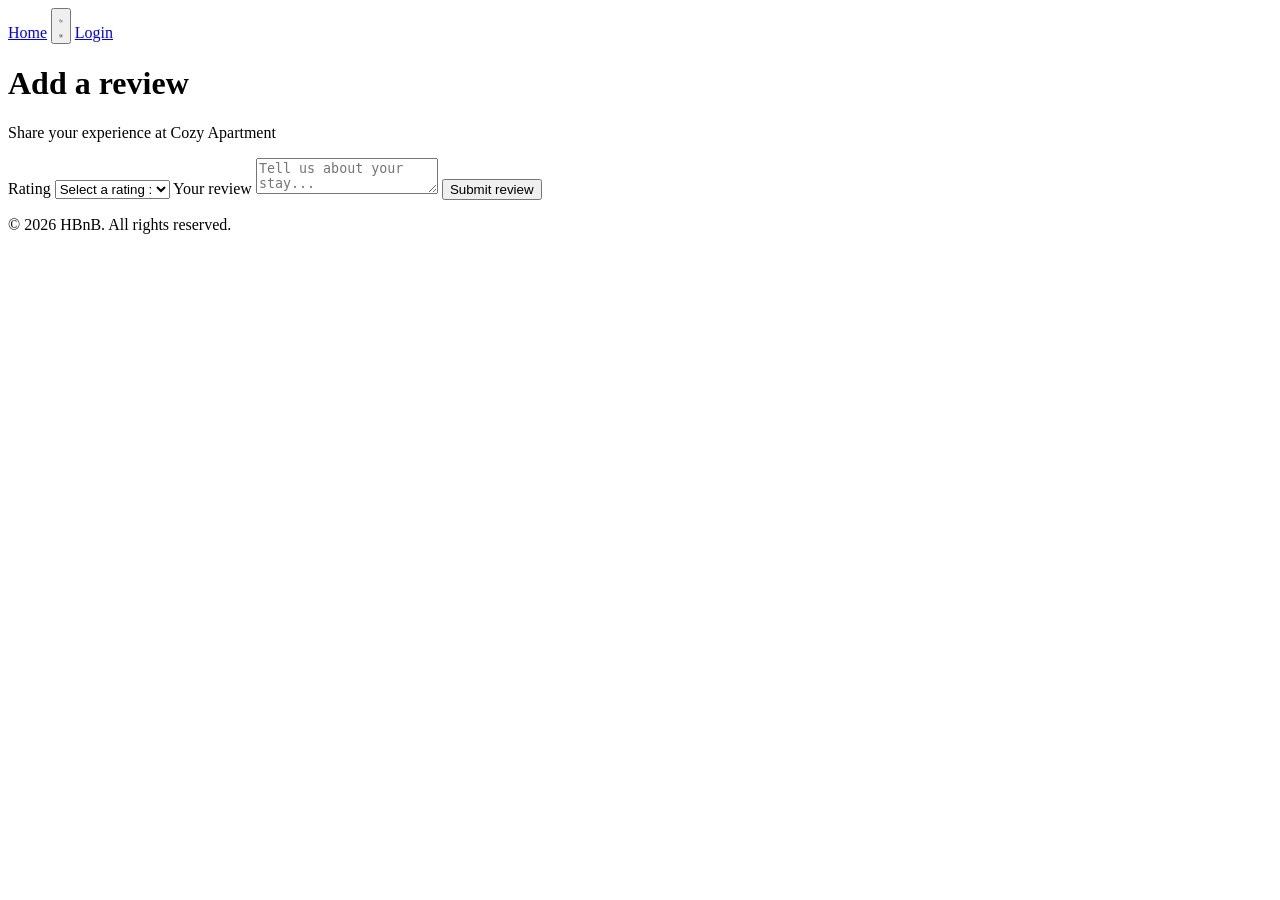
==== part4/add_review.html @ 9677f59d "create login, index, review and places files" ====
<!DOCTYPE html>
<html lang="en" data-theme="light">
<head>
  <meta charset="UTF-8">
  <meta name="viewport" content="width=device-width, initial-scale=1.0">
  <title>HBnB - Add Review</title>
  <link rel="icon" href="icon.png" type="image/png">
  <link rel="stylesheet" href="styles.css">
</head>
<body>

  <header>
    <a href="index.html" aria-label="HBnB Home">
      <img src="logo.png" alt="HBnB logo" class="logo" onerror="this.style.display='none'">
    </a>
    <nav>
      <a href="index.html">Home</a>
      <button class="theme-toggle" id="theme-toggle" aria-label="Toggle dark mode" title="Toggle dark/light mode">
        <svg id="icon-moon" xmlns="http://www.w3.org/2000/svg" viewBox="0 0 24 24" fill="none" stroke="currentColor" stroke-width="2" stroke-linecap="round" stroke-linejoin="round"><path d="M21 12.79A9 9 0 1 1 11.21 3 7 7 0 0 0 21 12.79z"/></svg>
        <svg id="icon-sun" class="icon-hidden" xmlns="http://www.w3.org/2000/svg" viewBox="0 0 24 24" fill="none" stroke="currentColor" stroke-width="2" stroke-linecap="round" stroke-linejoin="round"><circle cx="12" cy="12" r="5"/><line x1="12" y1="1" x2="12" y2="3"/><line x1="12" y1="21" x2="12" y2="23"/><line x1="4.22" y1="4.22" x2="5.64" y2="5.64"/><line x1="18.36" y1="18.36" x2="19.78" y2="19.78"/><line x1="1" y1="12" x2="3" y2="12"/><line x1="21" y1="12" x2="23" y2="12"/><line x1="4.22" y1="19.78" x2="5.64" y2="18.36"/><line x1="18.36" y1="5.64" x2="19.78" y2="4.22"/></svg>
      </button>
      <a href="login.html" class="login-button">Login</a>
    </nav>
  </header>

  <div class="form-wrapper">
    <div class="form-card">
      <h1>Add a review</h1>
      <p class="subtitle">Share your experience at Cozy Apartment</p>

      <form action="#" method="POST" id="review-form">
        <label for="rating">Rating</label>
        <select class="form-input" id="rating" name="rating" required>
          <option value=""disabled selected>Select a rating : </option>
          <option value="5">5 - Excellent</option>
          <option value="4">4 - Very good</option>
          <option value="3">3 - Good</option>
          <option value="2">2 - Fair</option>
          <option value="1">1 - Poor</option>
        </select>

        <label for="review">Your review</label>
        <textarea id="review" name="review" placeholder="Tell us about your stay..." required></textarea>

        <button type="submit">Submit review</button>
      </form>
    </div>
  </div>

  <footer>
    <p>&copy; 2026 HBnB. All rights reserved.</p>
  </footer>

  <script src="theme.js"></script>
</body>
</html>
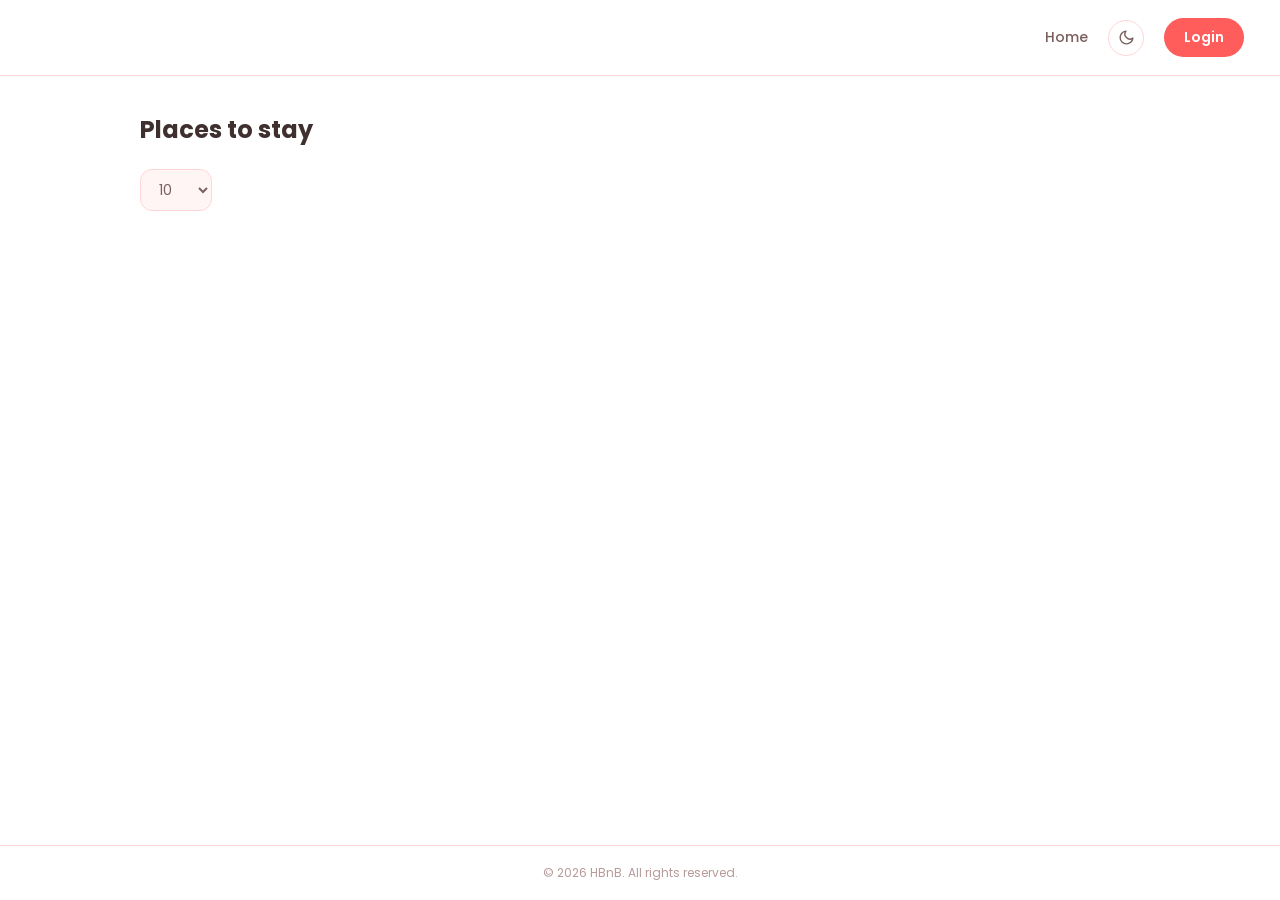
==== commit e57ccd45: "modify" ====
--- a/part4/add_review.html
+++ b/part4/add_review.html
@@ -1,5 +1,6 @@
 <!DOCTYPE html>
 <html lang="en" data-theme="light">
+
 <head>
   <meta charset="UTF-8">
   <meta name="viewport" content="width=device-width, initial-scale=1.0">
@@ -7,31 +8,97 @@
   <link rel="icon" href="icon.png" type="image/png">
   <link rel="stylesheet" href="styles.css">
 </head>
+
 <body>
 
   <header>
     <a href="index.html" aria-label="HBnB Home">
-      <img src="logo.png" alt="HBnB logo" class="logo" onerror="this.style.display='none'">
+      <img
+        src="logo.png"
+        alt="HBnB logo"
+        class="logo"
+        onerror="this.style.display='none'"
+      >
     </a>
+
     <nav>
       <a href="index.html">Home</a>
-      <button class="theme-toggle" id="theme-toggle" aria-label="Toggle dark mode" title="Toggle dark/light mode">
-        <svg id="icon-moon" xmlns="http://www.w3.org/2000/svg" viewBox="0 0 24 24" fill="none" stroke="currentColor" stroke-width="2" stroke-linecap="round" stroke-linejoin="round"><path d="M21 12.79A9 9 0 1 1 11.21 3 7 7 0 0 0 21 12.79z"/></svg>
-        <svg id="icon-sun" class="icon-hidden" xmlns="http://www.w3.org/2000/svg" viewBox="0 0 24 24" fill="none" stroke="currentColor" stroke-width="2" stroke-linecap="round" stroke-linejoin="round"><circle cx="12" cy="12" r="5"/><line x1="12" y1="1" x2="12" y2="3"/><line x1="12" y1="21" x2="12" y2="23"/><line x1="4.22" y1="4.22" x2="5.64" y2="5.64"/><line x1="18.36" y1="18.36" x2="19.78" y2="19.78"/><line x1="1" y1="12" x2="3" y2="12"/><line x1="21" y1="12" x2="23" y2="12"/><line x1="4.22" y1="19.78" x2="5.64" y2="18.36"/><line x1="18.36" y1="5.64" x2="19.78" y2="4.22"/></svg>
+
+      <button
+        class="theme-toggle"
+        id="theme-toggle"
+        aria-label="Toggle dark mode"
+        title="Toggle dark/light mode"
+      >
+        <svg
+          id="icon-moon"
+          xmlns="http://www.w3.org/2000/svg"
+          viewBox="0 0 24 24"
+          fill="none"
+          stroke="currentColor"
+          stroke-width="2"
+          stroke-linecap="round"
+          stroke-linejoin="round"
+        >
+          <path d="M21 12.79A9 9 0 1 1 11.21 3 7 7 0 0 0 21 12.79z"/>
+        </svg>
+
+        <svg
+          id="icon-sun"
+          class="icon-hidden"
+          xmlns="http://www.w3.org/2000/svg"
+          viewBox="0 0 24 24"
+          fill="none"
+          stroke="currentColor"
+          stroke-width="2"
+          stroke-linecap="round"
+          stroke-linejoin="round"
+        >
+          <circle cx="12" cy="12" r="5"/>
+          <line x1="12" y1="1" x2="12" y2="3"/>
+          <line x1="12" y1="21" x2="12" y2="23"/>
+          <line x1="4.22" y1="4.22" x2="5.64" y2="5.64"/>
+          <line x1="18.36" y1="18.36" x2="19.78" y2="19.78"/>
+          <line x1="1" y1="12" x2="3" y2="12"/>
+          <line x1="21" y1="12" x2="23" y2="12"/>
+          <line x1="4.22" y1="19.78" x2="5.64" y2="18.36"/>
+          <line x1="18.36" y1="5.64" x2="19.78" y2="4.22"/>
+        </svg>
       </button>
+
       <a href="login.html" class="login-button">Login</a>
     </nav>
   </header>
 
   <div class="form-wrapper">
     <div class="form-card">
+
       <h1>Add a review</h1>
-      <p class="subtitle">Share your experience at Cozy Apartment</p>
+
+      <p class="subtitle" id="review-subtitle">
+        Share your experience at Cozy Apartment
+      </p>
+
+      <div
+        id="review-message"
+        class="review-message"
+        style="display: none;"
+        role="alert"
+      ></div>
 
       <form action="#" method="POST" id="review-form">
+
         <label for="rating">Rating</label>
-        <select class="form-input" id="rating" name="rating" required>
-          <option value=""disabled selected>Select a rating : </option>
+
+        <select
+          class="form-input"
+          id="rating"
+          name="rating"
+          required
+        >
+          <option value="" disabled selected>
+            Select a rating:
+          </option>
           <option value="5">5 - Excellent</option>
           <option value="4">4 - Very good</option>
           <option value="3">3 - Good</option>
@@ -40,10 +107,20 @@
         </select>
 
         <label for="review">Your review</label>
-        <textarea id="review" name="review" placeholder="Tell us about your stay..." required></textarea>
 
-        <button type="submit">Submit review</button>
+        <textarea
+          id="review"
+          name="review"
+          placeholder="Tell us about your stay..."
+          required
+        ></textarea>
+
+        <button type="submit">
+          Submit review
+        </button>
+
       </form>
+
     </div>
   </div>
 
@@ -52,5 +129,8 @@
   </footer>
 
   <script src="theme.js"></script>
+  <script src="scripts.js"></script>
+
 </body>
+
 </html>
--- a/part4/styles.css
+++ b/part4/styles.css
@@ -0,0 +1,459 @@
+/* ============================================================
+   HBnB — styles.css
+   Shared styles for all pages 
+   ============================================================ */
+
+@import url('https://fonts.googleapis.com/css2?family=Poppins:wght@400;500;600;700&display=swap');
+
+:root,
+[data-theme="light"] {
+  --bg: #ffffff;
+  --surface: #ffffff;
+  --surface-soft: #fff5f5;
+  --border: #ffd6d6;
+  --border-strong: #ff6b6b;
+  --text: #3f2f2f;
+  --text-secondary: #7a5f5f;
+  --text-muted: #b89a9a;
+  --primary: #ff5c5c;
+  --primary-hover: #e64545;
+  --primary-soft: #ffe5e5;
+  --shadow: 0 8px 24px rgba(255, 92, 92, 0.15);
+  --shadow-soft: 0 6px 18px rgba(255, 92, 92, 0.12);
+}
+
+[data-theme="dark"] {
+  --bg: #201717;
+  --surface: #2b1e1e;
+  --surface-soft: #332222;
+  --border: #4a3232;
+  --border-strong: #ff6b6b;
+  --text: #f5eaea;
+  --text-secondary: #cbb0b0;
+  --text-muted: #937575;
+  --primary: #ff6b6b;
+  --primary-hover: #ff5252;
+  --primary-soft: #3d2626;
+  --shadow: 0 8px 24px rgba(0, 0, 0, 0.35);
+  --shadow-soft: 0 6px 18px rgba(0, 0, 0, 0.3);
+}
+
+* {
+  box-sizing: border-box;
+  margin: 0;
+  padding: 0;
+  font-family: 'Poppins', sans-serif;
+}
+
+body {
+  background-color: var(--bg);
+  color: var(--text);
+  min-height: 100vh;
+  display: flex;
+  flex-direction: column;
+  transition: background-color 0.25s, color 0.25s;
+}
+
+/* ── Header ── */
+header {
+  display: flex;
+  justify-content: space-between;
+  align-items: center;
+  padding: 18px 36px;
+  background-color: var(--surface);
+  border-bottom: 1px solid var(--border);
+  transition: background-color 0.25s, border-color 0.25s;
+}
+
+.logo {
+  height: 40px;
+}
+
+nav {
+  display: flex;
+  align-items: center;
+  gap: 6px;
+}
+
+nav a {
+  margin-left: 14px;
+  text-decoration: none;
+  color: var(--text-secondary);
+  font-size: 14px;
+  font-weight: 500;
+  display: flex;
+  align-items: center;
+  gap: 6px;
+}
+
+.login-button {
+  background-color: var(--primary);
+  color: white !important;
+  padding: 9px 20px;
+  border-radius: 24px;
+  font-size: 14px;
+  font-weight: 600;
+  transition: background-color 0.2s;
+}
+
+.login-button:hover {
+  background-color: var(--primary-hover);
+}
+
+/* Theme toggle button */
+.theme-toggle {
+  background: none;
+  border: 1.5px solid var(--border);
+  border-radius: 50%;
+  width: 36px;
+  height: 36px;
+  display: flex;
+  align-items: center;
+  justify-content: center;
+  cursor: pointer;
+  color: var(--text-secondary);
+  margin-left: 14px;
+  transition: background-color 0.2s, border-color 0.2s;
+}
+
+.theme-toggle:hover {
+  background-color: var(--primary-soft);
+  border-color: var(--primary);
+}
+
+.theme-toggle svg {
+  width: 17px;
+  height: 17px;
+}
+
+.icon-hidden {
+  display: none;
+}
+
+/* ── Main / layout ── */
+main {
+  flex: 1;
+  padding: 36px;
+  width: 100%;
+}
+
+main h1 {
+  font-size: 24px;
+  font-weight: 700;
+  margin-bottom: 22px;
+  color: var(--text);
+}
+
+/* ── Filter bar ── */
+.filter-bar {
+  margin-bottom: 22px;
+}
+
+.filter-bar select {
+  padding: 9px 14px;
+  border: 1.5px solid var(--border);
+  border-radius: 12px;
+  font-size: 14px;
+  font-family: 'Poppins', sans-serif;
+  background: var(--surface-soft);
+  color: var(--text-secondary);
+}
+
+/* ── Places grid ── */
+.places-list {
+  display: grid;
+  grid-template-columns: repeat(auto-fill, minmax(220px, 1fr));
+  gap: 4px;
+  max-width: 1000px;
+  margin: 0 auto;
+}
+
+.place-card {
+  background: var(--surface);
+  margin: 20px;
+  padding: 10px;
+  border: 1px solid var(--border);
+  border-radius: 10px;
+  box-shadow: var(--shadow-soft);
+  display: flex;
+  flex-direction: column;
+  transition: background-color 0.25s, border-color 0.25s, transform 0.15s;
+}
+
+.place-card:hover {
+  transform: translateY(-2px);
+}
+
+.place-card img {
+  width: 100%;
+  height: 130px;
+  object-fit: cover;
+  border-radius: 8px;
+  margin-bottom: 12px;
+  background-color: var(--primary-soft);
+}
+
+.place-card h3 {
+  font-size: 16px;
+  font-weight: 600;
+  margin-bottom: 6px;
+  color: var(--text);
+}
+
+.place-card .price {
+  font-size: 14px;
+  color: var(--primary-hover);
+  font-weight: 600;
+  margin-bottom: 14px;
+}
+
+.details-button {
+  margin-top: auto;
+  background-color: var(--primary);
+  color: white;
+  border: none;
+  padding: 9px 14px;
+  border-radius: 10px;
+  font-size: 13px;
+  font-weight: 600;
+  cursor: pointer;
+  text-decoration: none;
+  text-align: center;
+  transition: background-color 0.2s;
+}
+
+.details-button:hover {
+  background-color: var(--primary-hover);
+}
+
+/* ── Login / Add Review forms ── */
+.form-wrapper {
+  flex: 1;
+  display: flex;
+  align-items: center;
+  justify-content: center;
+  padding: 40px 20px;
+}
+
+.form-card {
+  background: var(--surface);
+  padding: 40px;
+  border: 1px solid var(--border);
+  border-radius: 18px;
+  margin: 20px;
+  width: 100%;
+  max-width: 400px;
+  box-shadow: var(--shadow);
+  transition: background-color 0.25s, border-color 0.25s;
+}
+
+.form-card h1 {
+  font-size: 24px;
+  font-weight: 700;
+  margin-bottom: 6px;
+  color: var(--text);
+}
+
+.form-card p.subtitle {
+  font-size: 13px;
+  color: var(--text-muted);
+  margin-bottom: 26px;
+}
+
+label {
+  display: block;
+  font-size: 13px;
+  font-weight: 600;
+  color: var(--text-secondary);
+  margin-bottom: 6px;
+  margin-top: 18px;
+}
+
+input, textarea, select.form-input {
+  width: 100%;
+  padding: 11px 14px;
+  border: 1.5px solid var(--border);
+  border-radius: 12px;
+  font-size: 14px;
+  font-family: 'Poppins', sans-serif;
+  background-color: var(--surface-soft);
+  color: var(--text);
+}
+
+textarea {
+  resize: vertical;
+  min-height: 100px;
+}
+
+input:focus, textarea:focus, select.form-input:focus {
+  outline: none;
+  border-color: var(--primary);
+}
+
+button[type="submit"] {
+  width: 100%;
+  margin-top: 26px;
+  padding: 13px;
+  background-color: var(--primary);
+  color: white;
+  border: none;
+  border-radius: 12px;
+  font-size: 15px;
+  font-weight: 600;
+  font-family: 'Poppins', sans-serif;
+  cursor: pointer;
+  transition: background-color 0.2s;
+}
+
+button[type="submit"]:hover {
+  background-color: var(--primary-hover);
+}
+
+/* ── Place details page ── */
+.place-details-wrapper {
+  max-width: 800px;
+  margin: 0 auto;
+}
+
+.place-details {
+  background: var(--surface);
+  margin: 20px;
+  border: 1px solid var(--border);
+  border-radius: 18px;
+  box-shadow: var(--shadow);
+  padding: 26px;
+  transition: background-color 0.25s, border-color 0.25s;
+}
+
+.place-details img {
+  width: 100%;
+  height: 260px;
+  object-fit: cover;
+  border-radius: 12px;
+  margin-bottom: 22px;
+  background-color: var(--primary-soft);
+}
+
+.place-details h1 {
+  font-size: 26px;
+  font-weight: 700;
+  margin-bottom: 14px;
+  color: var(--text);
+}
+
+.place-info {
+  font-size: 14px;
+  color: var(--text-secondary);
+  margin-bottom: 9px;
+  line-height: 1.6;
+  display: flex;
+  align-items: center;
+  gap: 8px;
+}
+
+.place-info svg {
+  flex-shrink: 0;
+  color: var(--primary-hover);
+}
+
+.place-info strong {
+  color: var(--text);
+}
+
+.amenities-list {
+  display: flex;
+  flex-wrap: wrap;
+  gap: 8px;
+  margin-top: 8px;
+}
+
+.amenity-tag {
+  background-color: var(--primary-soft);
+  color: var(--primary-hover);
+  padding: 5px 14px;
+  border-radius: 20px;
+  font-size: 12px;
+  font-weight: 600;
+  display: inline-flex;
+  align-items: center;
+  gap: 5px;
+}
+
+.add-review-button {
+  margin-top: 22px;
+  background-color: var(--primary);
+  color: white;
+  border: none;
+  padding: 11px 20px;
+  border-radius: 12px;
+  font-size: 14px;
+  font-weight: 600;
+  cursor: pointer;
+  text-decoration: none;
+  display: inline-flex;
+  align-items: center;
+  gap: 6px;
+  transition: background-color 0.2s;
+}
+
+.add-review-button:hover {
+  background-color: var(--primary-hover);
+}
+
+.reviews {
+  margin-top: 32px;
+}
+
+.reviews h2 {
+  font-size: 19px;
+  font-weight: 700;
+  margin: 20px;
+  margin-bottom: 14px;
+  color: var(--text);
+  display: flex;
+  align-items: center;
+  gap: 8px;
+}
+
+.review-card {
+  background: var(--surface);
+  margin: 20px;
+  border: 1px solid var(--border);
+  border-radius: 14px;
+  padding: 18px;
+  transition: background-color 0.25s, border-color 0.25s;
+}
+
+.review-card .review-user {
+  font-weight: 600;
+  font-size: 14px;
+  color: var(--text);
+  margin-bottom: 4px;
+}
+
+.review-card .review-rating {
+  color: var(--primary-hover);
+  font-size: 13px;
+  font-weight: 600;
+  margin-bottom: 8px;
+  display: flex;
+  align-items: center;
+  gap: 4px;
+}
+
+.review-card .review-comment {
+  font-size: 14px;
+  color: var(--text-secondary);
+  line-height: 1.5;
+}
+
+/* ── Footer ── */
+footer {
+  text-align: center;
+  padding: 18px;
+  font-size: 12px;
+  color: var(--text-muted);
+  background-color: var(--surface);
+  border-top: 1px solid var(--border);
+  transition: background-color 0.25s, border-color 0.25s;
+}
